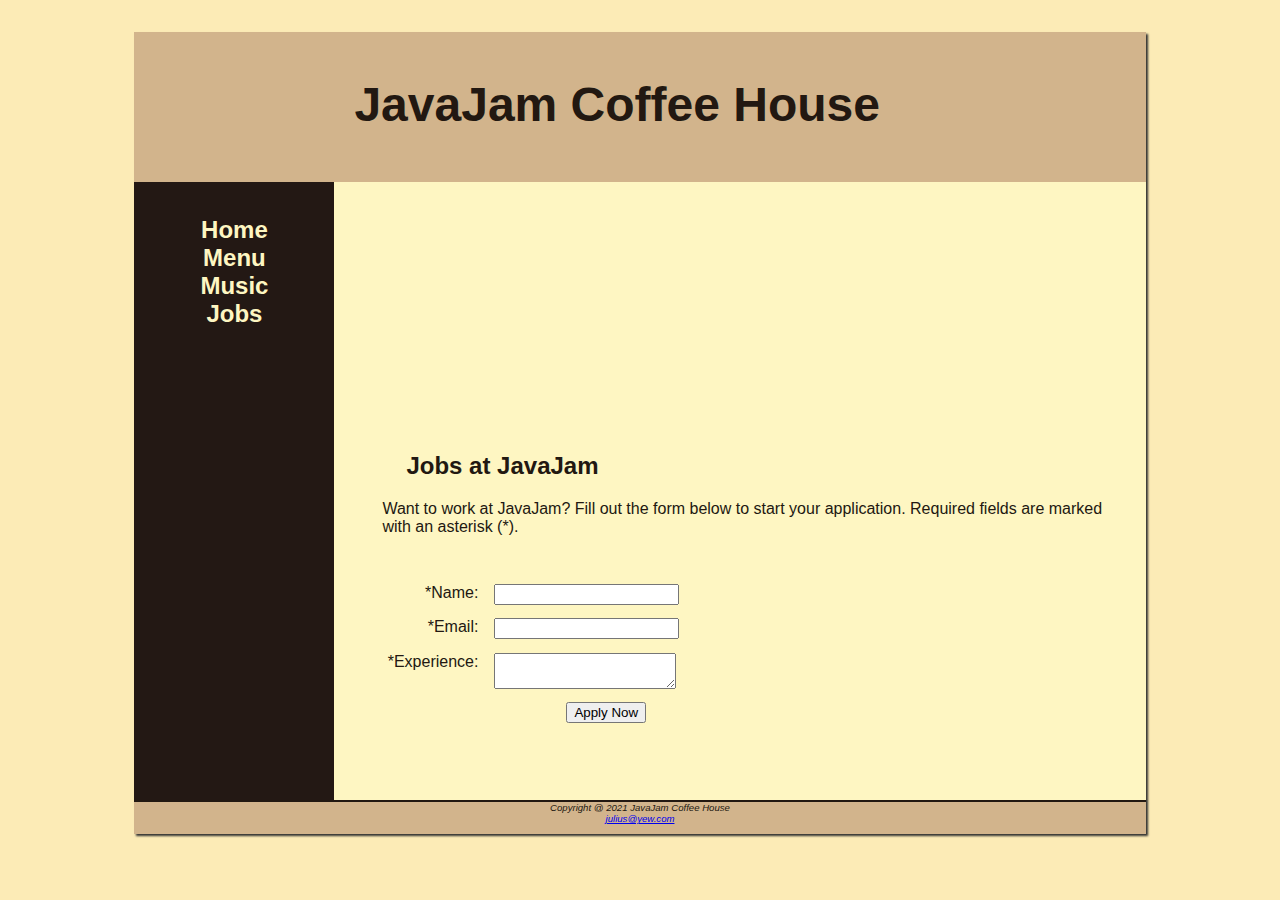
==== jobs.html @ 89cabb5e "Add files via upload" ====
<!DOCTYPE html>
<html>
    <head>
        <meta charset="UTF-8">
        <title>JavaJam Coffee House Jobs</title>
        <link rel="stylesheet" href="javajam.css">
    </head>
    <body>
        <div id="wrapper">
            <header>
                <h1>JavaJam Coffee House</h1>
            </header>
            <nav>
                <ul>
                    <li><a href="index.html">Home</a></li>
                    <li><a href="menu.html">Menu</a></li>
                    <li><a href="music.html">Music</a></li>
                    <li><a href="jobs.html">Jobs</a></li>
                </ul>
            </nav>
            <main>
                <div id="herojobs"></div>
                <h2>Jobs at JavaJam</h2>
                <p>Want to work at JavaJam? Fill out the form below to start your application. Required fields are marked with an asterisk (*).</p>
                <form method="post" action="https://webdevbasics.net/scripts/javajam8.php">
                    <label for="myName" id="myName" name="myName">*Name:</label>
                    <input type="text" id="myName" name="myName" required="required">
                    <label for="myEmail">*Email:</label>
                    <input type="email" id="myEmail" name="myEmail" required="required">
                    <label for="myExperience" id="myExperience">*Experience:</label>
                    <textarea name="myExperience" id="myExperience" rows="2" cols="20" required="required"></textarea>
                    <div id="mySubmit"><input type="submit" value="Apply Now"></div>
                </form>
            </main>
            <footer>
                Copyright @ 2021 JavaJam Coffee House<br>
                <a href="julius@yew.com">julius@yew.com</a>
            </footer>
        </div>
    </body>
</html>
---- javajam.css ----
*{
    box-sizing: border-box;
}

header, nav, main, footer{
    display: block;
}

main{
    padding-left: 0;
    padding-right: 0;
    padding-bottom: 2em;
    margin-left: 200px;
    padding-top: 0;
    background-color: #fef6c2;

}

main h2, main h3, main h4, main p, main div, main ul, main dl{
    padding-left: 3em;
    padding-right: 2em;

}

body{
    background-color: #fcebb6;
    color:#221811;
    font-family: Verdana,Arial, Helvetica, sans-serif;
    background-image: url(images/background.gif);

}

header{
    background-color: #D2B48C;
    height: 150px;
    background-image: url(images/javajamlogo.jpg);
    background-repeat: no-repeat;
    /*text-align: center;*/

}

h1{
    /*line--height: 200%;*/
    padding-top: 45px;
    padding-left: 220px;
    font-size: 3em;

}

nav{
    text-align: center;
    font-weight: bold;
    font-size: 1.5em;
    padding-top: 10px;
    float: left;
    width: 200px;

}

nav a{
    text-decoration: none;

}

nav a:link{
    color: #fef6c2;

}

nav a:visited{
    color: #D2B48C;

}

nav a:hover{
    color: #cc9933;

}

nav ul{
    list-style-type: none;
    padding-left: 0;

}

footer{
    background-color: #D2B48C;
    font-size: .60em;
    font-style: italic;
    text-align: center;
    padding-bottom: 10px;
    border-top: 2px solid #221811;

}

#wrapper{
    width: 80%;
    margin-right: auto;
    margin-left: auto;
    /*background-color: #fef6c2;*/
    background-color: #231814;
    min-width: 900px;
    max-width: 1280px;
    box-shadow: 2px 2px 2px #333;
    
}

h4{
    background-color: #D2B48C;
    font-size: 1.2em;
    padding-left: .5em;
    padding-bottom: .25em;
    text-transform: uppercase;
    border-bottom: 2px solid #231814;
    padding-bottom: 0;
    clear: left;

}

.details{
    padding-left: 20%;
    padding-right: 20%;
    overflow: auto;
    
}

img{
    padding-left: 10px;
    padding-right: 10px;

}

#heroroad{
    background: url(images/heroroad.jpg);
    background-size: 100%;
    height: 250px;

}

#heromugs{
    background: url(images/heromugs.jpg);
    background-size: 100%;
    height: 250px;

}

#heroguitar{
    background: url(images/heroguitar.jpg);
    background-size: 100%;
    height: 250px;

}

.floatleft{
    float: left;
    padding-right: 2em;
    padding-left: 2em;
}

table{
    margin-left: auto;
    margin-right: auto;
    width: 90%;
    border-spacing: 0;
    background-color: #FFFFCC;
}

td, th{
    padding: 10px;
}

tr:nth-of-type(odd){
    background-color: #D2B48E;
}

video{
    width: 80%;
    margin-top: 30px;
    padding-left: 30px;
}

form{
    padding: 2em;
}

label{
    float: left;
    display: block;
    text-align: right;
    width: 8em;
    padding-right: 1em;
}

input, textarea{
    display: block;
    margin-bottom: 1em;
}

#mySubmit{
    margin-left: 9.5em;
}

#herojobs{
    height: 250px;
    background: url(images/herojobs.jpg);
    background-size: 100% 100%;
}
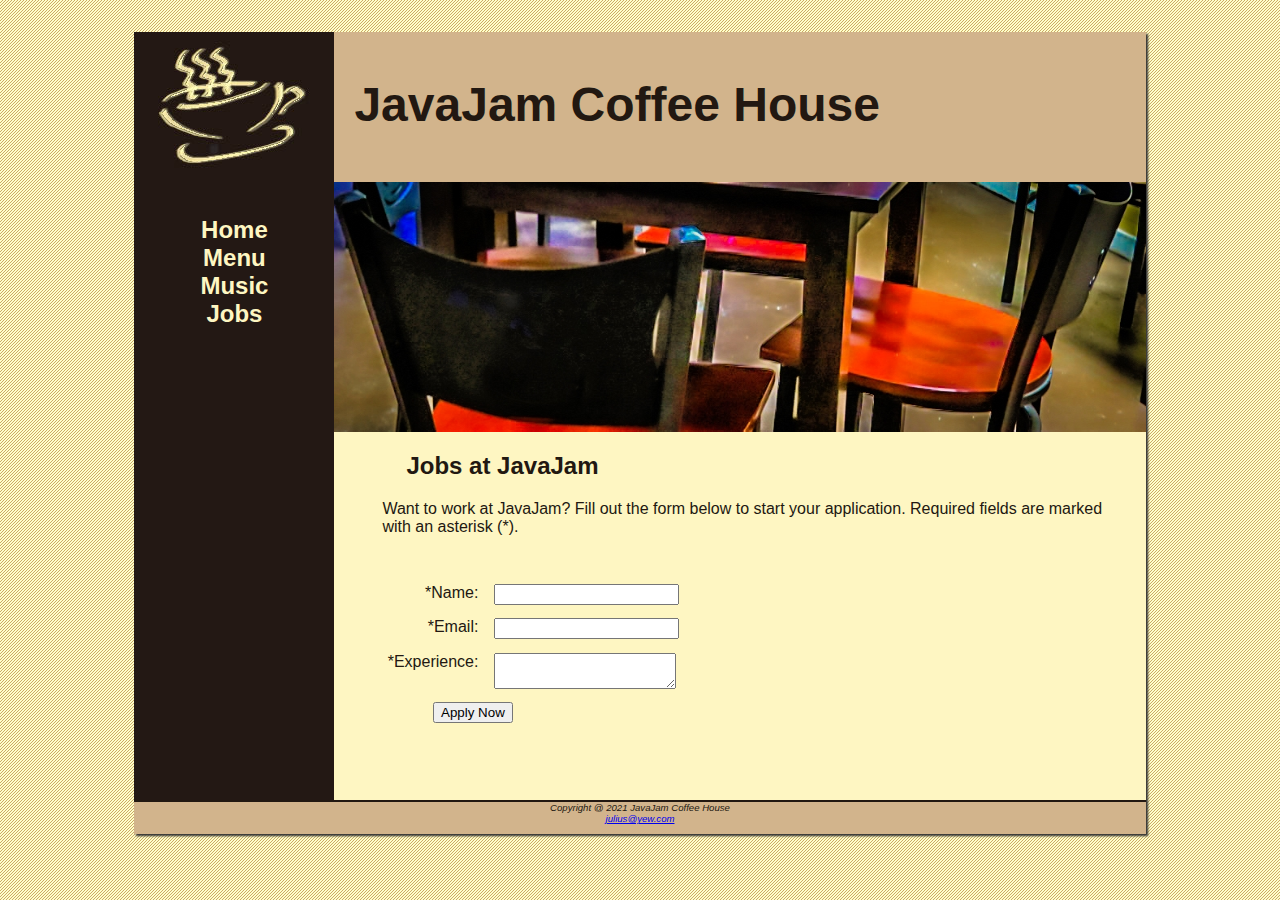
==== commit d586a0ed: "Update jobs.html" ====
--- a/jobs.html
+++ b/jobs.html
@@ -29,7 +29,7 @@
                     <input type="email" id="myEmail" name="myEmail" required="required">
                     <label for="myExperience" id="myExperience">*Experience:</label>
                     <textarea name="myExperience" id="myExperience" rows="2" cols="20" required="required"></textarea>
-                    <div id="mySubmit"><input type="submit" value="Apply Now"></div>
+                    <input type="submit" value="Apply Now" div id="mySubmit">
                 </form>
             </main>
             <footer>
--- a/javajam.css
+++ b/javajam.css
@@ -197,7 +197,7 @@
 }
 
 #mySubmit{
-    margin-left: 9.5em;
+    margin-left: 5em;
 }
 
 #herojobs{
